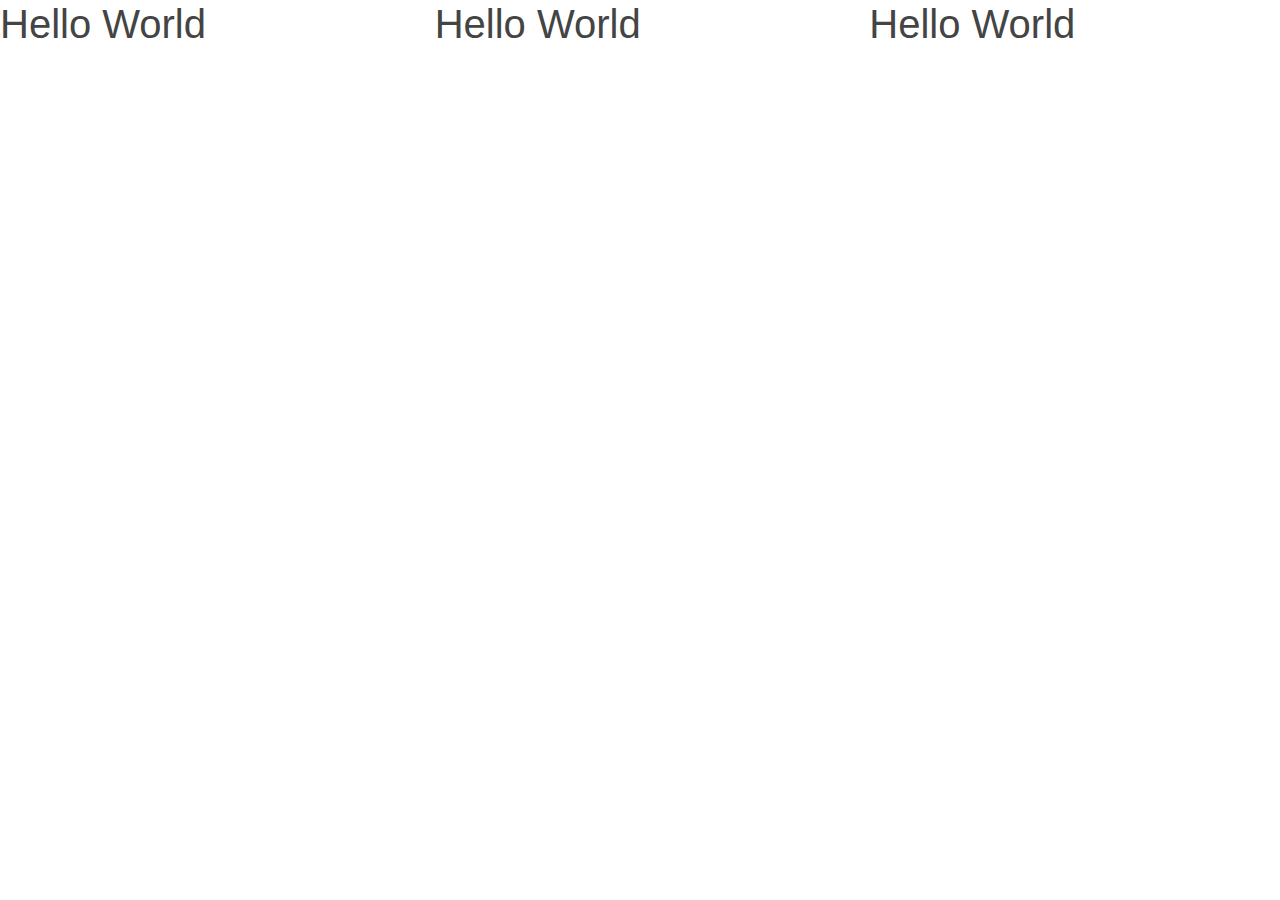
==== index.html @ 410babb2 "my first commit to GitHub" ====
<!DOCTYPE html>
<html lang="en">
<head>
    <meta charset="UTF-8">
    <meta http-equiv="X-UA-Compatible" content="IE=edge">
    <meta name="viewport" content="width=device-width, initial-scale=1.0">
    <title>Document</title>
    <!-- CSS only -->
<link href="https://cdn.jsdelivr.net/npm/bootstrap@5.2.2/dist/css/bootstrap.min.css" rel="stylesheet" 
integrity="sha384-Zenh87qX5JnK2Jl0vWa8Ck2rdkQ2Bzep5IDxbcnCeuOxjzrPF/et3URy9Bv1WTRi" crossorigin="anonymous">

<link rel="stylesheet" href="css\bootstrap.min.css">

<link rel="stylesheet" href="style.css">

</head>
<body>

<div class="row">
    <div class="col-md-4 col-sm-12">
        <div class="box">
            <h1>Hello World</h1>
        </div>
    </div>

    <div class="col-md-4 col-sm-12">
        <div class="box">
            <h1>Hello World</h1>
        </div>
    </div>

    <div class="col-md-4 col-sm-12">
        <div class="box">
            <h1>Hello World</h1>
        </div>
    </div>
</div>


    <!-- JavaScript Bundle with Popper -->
<script src="https://cdn.jsdelivr.net/npm/bootstrap@5.2.2/dist/js/bootstrap.bundle.min.js" 
integrity="sha384-OERcA2EqjJCMA+/3y+gxIOqMEjwtxJY7qPCqsdltbNJuaOe923+mo//f6V8Qbsw3" 
crossorigin="anonymous"></script>

<script src="js\bootstrap.min.js"></script>
</body>
</html>
---- style.css ----
/**
* Template Name: Arsha - v4.9.1
* Template URL: https://bootstrapmade.com/arsha-free-bootstrap-html-template-corporate/
* Author: BootstrapMade.com
* License: https://bootstrapmade.com/license/
*/

/*--------------------------------------------------------------
# General
--------------------------------------------------------------*/
body {
  font-family: "Open Sans", sans-serif;
  color: #444444;
}

a {
  color: #47b2e4;
  text-decoration: none;
}

a:hover {
  color: #73c5eb;
  text-decoration: none;
}

h1,
h2,
h3,
h4,
h5,
h6 {
  font-family: "Jost", sans-serif;
}

/*--------------------------------------------------------------
# Preloader
--------------------------------------------------------------*/
#preloader {
  position: fixed;
  top: 0;
  left: 0;
  right: 0;
  bottom: 0;
  z-index: 9999;
  overflow: hidden;
  background: #37517e;
}

#preloader:before {
  content: "";
  position: fixed;
  top: calc(50% - 30px);
  left: calc(50% - 30px);
  border: 6px solid #37517e;
  border-top-color: #fff;
  border-bottom-color: #fff;
  border-radius: 50%;
  width: 60px;
  height: 60px;
  -webkit-animation: animate-preloader 1s linear infinite;
  animation: animate-preloader 1s linear infinite;
}

@-webkit-keyframes animate-preloader {
  0% {
    transform: rotate(0deg);
  }

  100% {
    transform: rotate(360deg);
  }
}

@keyframes animate-preloader {
  0% {
    transform: rotate(0deg);
  }

  100% {
    transform: rotate(360deg);
  }
}

/*--------------------------------------------------------------
# Back to top button
--------------------------------------------------------------*/
.back-to-top {
  position: fixed;
  visibility: hidden;
  opacity: 0;
  right: 15px;
  bottom: 15px;
  z-index: 996;
  background: #47b2e4;
  width: 40px;
  height: 40px;
  border-radius: 50px;
  transition: all 0.4s;
}

.back-to-top i {
  font-size: 24px;
  color: #fff;
  line-height: 0;
}

.back-to-top:hover {
  background: #6bc1e9;
  color: #fff;
}

.back-to-top.active {
  visibility: visible;
  opacity: 1;
}

/*--------------------------------------------------------------
# Header
--------------------------------------------------------------*/
#header {
  transition: all 0.5s;
  z-index: 997;
  padding: 15px 0;
}

#header.header-scrolled,
#header.header-inner-pages {
  background: rgba(40, 58, 90, 0.9);
}

#header .logo {
  font-size: 30px;
  margin: 0;
  padding: 0;
  line-height: 1;
  font-weight: 500;
  letter-spacing: 2px;
  text-transform: uppercase;
}

#header .logo a {
  color: #fff;
}

#header .logo img {
  max-height: 40px;
}

/*--------------------------------------------------------------
# Navigation Menu
--------------------------------------------------------------*/
/**
* Desktop Navigation 
*/
.navbar {
  padding: 0;
}

.navbar ul {
  margin: 0;
  padding: 0;
  display: flex;
  list-style: none;
  align-items: center;
}

.navbar li {
  position: relative;
}

.navbar a,
.navbar a:focus {
  display: flex;
  align-items: center;
  justify-content: space-between;
  padding: 10px 0 10px 30px;
  font-size: 15px;
  font-weight: 500;
  color: #fff;
  white-space: nowrap;
  transition: 0.3s;
}

.navbar a i,
.navbar a:focus i {
  font-size: 12px;
  line-height: 0;
  margin-left: 5px;
}

.navbar a:hover,
.navbar .active,
.navbar .active:focus,
.navbar li:hover>a {
  color: #47b2e4;
}

.navbar .getstarted,
.navbar .getstarted:focus {
  padding: 8px 20px;
  margin-left: 30px;
  border-radius: 50px;
  color: #fff;
  font-size: 14px;
  border: 2px solid #47b2e4;
  font-weight: 600;
}

.navbar .getstarted:hover,
.navbar .getstarted:focus:hover {
  color: #fff;
  background: #31a9e1;
}

.navbar .dropdown ul {
  display: block;
  position: absolute;
  left: 14px;
  top: calc(100% + 30px);
  margin: 0;
  padding: 10px 0;
  z-index: 99;
  opacity: 0;
  visibility: hidden;
  background: #fff;
  box-shadow: 0px 0px 30px rgba(127, 137, 161, 0.25);
  transition: 0.3s;
  border-radius: 4px;
}

.navbar .dropdown ul li {
  min-width: 200px;
}

.navbar .dropdown ul a {
  padding: 10px 20px;
  font-size: 14px;
  text-transform: none;
  font-weight: 500;
  color: #0c3c53;
}

.navbar .dropdown ul a i {
  font-size: 12px;
}

.navbar .dropdown ul a:hover,
.navbar .dropdown ul .active:hover,
.navbar .dropdown ul li:hover>a {
  color: #47b2e4;
}

.navbar .dropdown:hover>ul {
  opacity: 1;
  top: 100%;
  visibility: visible;
}

.navbar .dropdown .dropdown ul {
  top: 0;
  left: calc(100% - 30px);
  visibility: hidden;
}

.navbar .dropdown .dropdown:hover>ul {
  opacity: 1;
  top: 0;
  left: 100%;
  visibility: visible;
}

@media (max-width: 1366px) {
  .navbar .dropdown .dropdown ul {
    left: -90%;
  }

  .navbar .dropdown .dropdown:hover>ul {
    left: -100%;
  }
}

/**
* Mobile Navigation 
*/
.mobile-nav-toggle {
  color: #fff;
  font-size: 28px;
  cursor: pointer;
  display: none;
  line-height: 0;
  transition: 0.5s;
}

.mobile-nav-toggle.bi-x {
  color: #fff;
}

@media (max-width: 991px) {
  .mobile-nav-toggle {
    display: block;
  }

  .navbar ul {
    display: none;
  }
}

.navbar-mobile {
  position: fixed;
  overflow: hidden;
  top: 0;
  right: 0;
  left: 0;
  bottom: 0;
  background: rgba(40, 58, 90, 0.9);
  transition: 0.3s;
  z-index: 999;
}

.navbar-mobile .mobile-nav-toggle {
  position: absolute;
  top: 15px;
  right: 15px;
}

.navbar-mobile ul {
  display: block;
  position: absolute;
  top: 55px;
  right: 15px;
  bottom: 15px;
  left: 15px;
  padding: 10px 0;
  border-radius: 10px;
  background-color: #fff;
  overflow-y: auto;
  transition: 0.3s;
}

.navbar-mobile a,
.navbar-mobile a:focus {
  padding: 10px 20px;
  font-size: 15px;
  color: #37517e;
}

.navbar-mobile a:hover,
.navbar-mobile .active,
.navbar-mobile li:hover>a {
  color: #47b2e4;
}

.navbar-mobile .getstarted,
.navbar-mobile .getstarted:focus {
  margin: 15px;
  color: #37517e;
}

.navbar-mobile .dropdown ul {
  position: static;
  display: none;
  margin: 10px 20px;
  padding: 10px 0;
  z-index: 99;
  opacity: 1;
  visibility: visible;
  background: #fff;
  box-shadow: 0px 0px 30px rgba(127, 137, 161, 0.25);
}

.navbar-mobile .dropdown ul li {
  min-width: 200px;
}

.navbar-mobile .dropdown ul a {
  padding: 10px 20px;
}

.navbar-mobile .dropdown ul a i {
  font-size: 12px;
}

.navbar-mobile .dropdown ul a:hover,
.navbar-mobile .dropdown ul .active:hover,
.navbar-mobile .dropdown ul li:hover>a {
  color: #47b2e4;
}

.navbar-mobile .dropdown>.dropdown-active {
  display: block;
}

/*--------------------------------------------------------------
# Hero Section
--------------------------------------------------------------*/
#hero {
  width: 100%;
  height: 80vh;
  background: #37517e;
}

#hero .container {
  padding-top: 72px;
}

#hero h1 {
  margin: 0 0 10px 0;
  font-size: 48px;
  font-weight: 700;
  line-height: 56px;
  color: #fff;
}

#hero h2 {
  color: rgba(255, 255, 255, 0.6);
  margin-bottom: 50px;
  font-size: 24px;
}

#hero .btn-get-started {
  font-family: "Jost", sans-serif;
  font-weight: 500;
  font-size: 16px;
  letter-spacing: 1px;
  display: inline-block;
  padding: 10px 28px 11px 28px;
  border-radius: 50px;
  transition: 0.5s;
  margin: 10px 0 0 0;
  color: #fff;
  background: #47b2e4;
}

#hero .btn-get-started:hover {
  background: #209dd8;
}

#hero .btn-watch-video {
  font-size: 16px;
  display: flex;
  align-items: center;
  transition: 0.5s;
  margin: 10px 0 0 25px;
  color: #fff;
  line-height: 1;
}

#hero .btn-watch-video i {
  line-height: 0;
  color: #fff;
  font-size: 32px;
  transition: 0.3s;
  margin-right: 8px;
}

#hero .btn-watch-video:hover i {
  color: #47b2e4;
}

#hero .animated {
  animation: up-down 2s ease-in-out infinite alternate-reverse both;
}

@media (max-width: 991px) {
  #hero {
    height: 100vh;
    text-align: center;
  }

  #hero .animated {
    -webkit-animation: none;
    animation: none;
  }

  #hero .hero-img {
    text-align: center;
  }

  #hero .hero-img img {
    width: 50%;
  }
}

@media (max-width: 768px) {
  #hero h1 {
    font-size: 28px;
    line-height: 36px;
  }

  #hero h2 {
    font-size: 18px;
    line-height: 24px;
    margin-bottom: 30px;
  }

  #hero .hero-img img {
    width: 70%;
  }
}

@media (max-width: 575px) {
  #hero .hero-img img {
    width: 80%;
  }

  #hero .btn-get-started {
    font-size: 16px;
    padding: 10px 24px 11px 24px;
  }
}

@-webkit-keyframes up-down {
  0% {
    transform: translateY(10px);
  }

  100% {
    transform: translateY(-10px);
  }
}

@keyframes up-down {
  0% {
    transform: translateY(10px);
  }

  100% {
    transform: translateY(-10px);
  }
}

/*--------------------------------------------------------------
# Sections General
--------------------------------------------------------------*/
section {
  padding: 60px 0;
  overflow: hidden;
}

.section-bg {
  background-color: #f3f5fa;
}

.section-title {
  text-align: center;
  padding-bottom: 30px;
}

.section-title h2 {
  font-size: 32px;
  font-weight: bold;
  text-transform: uppercase;
  margin-bottom: 20px;
  padding-bottom: 20px;
  position: relative;
  color: #37517e;
}

.section-title h2::before {
  content: "";
  position: absolute;
  display: block;
  width: 120px;
  height: 1px;
  background: #ddd;
  bottom: 1px;
  left: calc(50% - 60px);
}

.section-title h2::after {
  content: "";
  position: absolute;
  display: block;
  width: 40px;
  height: 3px;
  background: #47b2e4;
  bottom: 0;
  left: calc(50% - 20px);
}

.section-title p {
  margin-bottom: 0;
}

/*--------------------------------------------------------------
# Clients
--------------------------------------------------------------*/
.clients {
  padding: 12px 0;
  text-align: center;
}

.clients img {
  max-width: 45%;
  transition: all 0.4s ease-in-out;
  display: inline-block;
  padding: 15px 0;
  filter: grayscale(100);
}

.clients img:hover {
  filter: none;
  transform: scale(1.1);
}

@media (max-width: 768px) {
  .clients img {
    max-width: 40%;
  }
}

/*--------------------------------------------------------------
# About Us
--------------------------------------------------------------*/
.about .content h3 {
  font-weight: 600;
  font-size: 26px;
}

.about .content ul {
  list-style: none;
  padding: 0;
}

.about .content ul li {
  padding-left: 28px;
  position: relative;
}

.about .content ul li+li {
  margin-top: 10px;
}

.about .content ul i {
  position: absolute;
  left: 0;
  top: 2px;
  font-size: 20px;
  color: #47b2e4;
  line-height: 1;
}

.about .content p:last-child {
  margin-bottom: 0;
}

.about .content .btn-learn-more {
  font-family: "Poppins", sans-serif;
  font-weight: 500;
  font-size: 14px;
  letter-spacing: 1px;
  display: inline-block;
  padding: 12px 32px;
  border-radius: 4px;
  transition: 0.3s;
  line-height: 1;
  color: #47b2e4;
  -webkit-animation-delay: 0.8s;
  animation-delay: 0.8s;
  margin-top: 6px;
  border: 2px solid #47b2e4;
}

.about .content .btn-learn-more:hover {
  background: #47b2e4;
  color: #fff;
  text-decoration: none;
}

/*--------------------------------------------------------------
# Why Us
--------------------------------------------------------------*/
.why-us .content {
  padding: 60px 100px 0 100px;
}

.why-us .content h3 {
  font-weight: 400;
  font-size: 34px;
  color: #37517e;
}

.why-us .content h4 {
  font-size: 20px;
  font-weight: 700;
  margin-top: 5px;
}

.why-us .content p {
  font-size: 15px;
  color: #848484;
}

.why-us .img {
  background-size: contain;
  background-repeat: no-repeat;
  background-position: center center;
}

.why-us .accordion-list {
  padding: 0 100px 60px 100px;
}

.why-us .accordion-list ul {
  padding: 0;
  list-style: none;
}

.why-us .accordion-list li+li {
  margin-top: 15px;
}

.why-us .accordion-list li {
  padding: 20px;
  background: #fff;
  border-radius: 4px;
}

.why-us .accordion-list a {
  display: block;
  position: relative;
  font-family: "Poppins", sans-serif;
  font-size: 16px;
  line-height: 24px;
  font-weight: 500;
  padding-right: 30px;
  outline: none;
  cursor: pointer;
}

.why-us .accordion-list span {
  color: #47b2e4;
  font-weight: 600;
  font-size: 18px;
  padding-right: 10px;
}

.why-us .accordion-list i {
  font-size: 24px;
  position: absolute;
  right: 0;
  top: 0;
}

.why-us .accordion-list p {
  margin-bottom: 0;
  padding: 10px 0 0 0;
}

.why-us .accordion-list .icon-show {
  display: none;
}

.why-us .accordion-list a.collapsed {
  color: #343a40;
}

.why-us .accordion-list a.collapsed:hover {
  color: #47b2e4;
}

.why-us .accordion-list a.collapsed .icon-show {
  display: inline-block;
}

.why-us .accordion-list a.collapsed .icon-close {
  display: none;
}

@media (max-width: 1024px) {

  .why-us .content,
  .why-us .accordion-list {
    padding-left: 0;
    padding-right: 0;
  }
}

@media (max-width: 992px) {
  .why-us .img {
    min-height: 400px;
  }

  .why-us .content {
    padding-top: 30px;
  }

  .why-us .accordion-list {
    padding-bottom: 30px;
  }
}

@media (max-width: 575px) {
  .why-us .img {
    min-height: 200px;
  }
}

/*--------------------------------------------------------------
# Skills
--------------------------------------------------------------*/
.skills .content h3 {
  font-weight: 700;
  font-size: 32px;
  color: #37517e;
  font-family: "Poppins", sans-serif;
}

.skills .content ul {
  list-style: none;
  padding: 0;
}

.skills .content ul li {
  padding-bottom: 10px;
}

.skills .content ul i {
  font-size: 20px;
  padding-right: 4px;
  color: #47b2e4;
}

.skills .content p:last-child {
  margin-bottom: 0;
}

.skills .progress {
  height: 60px;
  display: block;
  background: none;
  border-radius: 0;
}

.skills .progress .skill {
  padding: 0;
  margin: 0 0 6px 0;
  text-transform: uppercase;
  display: block;
  font-weight: 600;
  font-family: "Poppins", sans-serif;
  color: #37517e;
}

.skills .progress .skill .val {
  float: right;
  font-style: normal;
}

.skills .progress-bar-wrap {
  background: #e8edf5;
  height: 10px;
}

.skills .progress-bar {
  width: 1px;
  height: 10px;
  transition: 0.9s;
  background-color: #4668a2;
}

/*--------------------------------------------------------------
# Services
--------------------------------------------------------------*/
.services .icon-box {
  box-shadow: 0px 0 25px 0 rgba(0, 0, 0, 0.1);
  padding: 50px 30px;
  transition: all ease-in-out 0.4s;
  background: #fff;
}

.services .icon-box .icon {
  margin-bottom: 10px;
}

.services .icon-box .icon i {
  color: #47b2e4;
  font-size: 36px;
  transition: 0.3s;
}

.services .icon-box h4 {
  font-weight: 500;
  margin-bottom: 15px;
  font-size: 24px;
}

.services .icon-box h4 a {
  color: #37517e;
  transition: ease-in-out 0.3s;
}

.services .icon-box p {
  line-height: 24px;
  font-size: 14px;
  margin-bottom: 0;
}

.services .icon-box:hover {
  transform: translateY(-10px);
}

.services .icon-box:hover h4 a {
  color: #47b2e4;
}

/*--------------------------------------------------------------
# Cta
--------------------------------------------------------------*/
.cta {
  background: linear-gradient(rgba(40, 58, 90, 0.9), rgba(40, 58, 90, 0.9)), url("../img/cta-bg.jpg") fixed center center;
  background-size: cover;
  padding: 120px 0;
}

.cta h3 {
  color: #fff;
  font-size: 28px;
  font-weight: 700;
}

.cta p {
  color: #fff;
}

.cta .cta-btn {
  font-family: "Jost", sans-serif;
  font-weight: 500;
  font-size: 16px;
  letter-spacing: 1px;
  display: inline-block;
  padding: 12px 40px;
  border-radius: 50px;
  transition: 0.5s;
  margin: 10px;
  border: 2px solid #fff;
  color: #fff;
}

.cta .cta-btn:hover {
  background: #47b2e4;
  border: 2px solid #47b2e4;
}

@media (max-width: 1024px) {
  .cta {
    background-attachment: scroll;
  }
}

@media (min-width: 769px) {
  .cta .cta-btn-container {
    display: flex;
    align-items: center;
    justify-content: flex-end;
  }
}

/*--------------------------------------------------------------
# Portfolio
--------------------------------------------------------------*/
.portfolio #portfolio-flters {
  list-style: none;
  margin-bottom: 20px;
}

.portfolio #portfolio-flters li {
  cursor: pointer;
  display: inline-block;
  margin: 10px 5px;
  font-size: 15px;
  font-weight: 500;
  line-height: 1;
  color: #444444;
  transition: all 0.3s;
  padding: 8px 20px;
  border-radius: 50px;
  font-family: "Poppins", sans-serif;
}

.portfolio #portfolio-flters li:hover,
.portfolio #portfolio-flters li.filter-active {
  background: #47b2e4;
  color: #fff;
}

.portfolio .portfolio-item {
  margin-bottom: 30px;
}

.portfolio .portfolio-item .portfolio-img {
  overflow: hidden;
}

.portfolio .portfolio-item .portfolio-img img {
  transition: all 0.6s;
}

.portfolio .portfolio-item .portfolio-info {
  opacity: 0;
  position: absolute;
  left: 15px;
  bottom: 0;
  z-index: 3;
  right: 15px;
  transition: all 0.3s;
  background: rgba(55, 81, 126, 0.8);
  padding: 10px 15px;
}

.portfolio .portfolio-item .portfolio-info h4 {
  font-size: 18px;
  color: #fff;
  font-weight: 600;
  color: #fff;
  margin-bottom: 0px;
}

.portfolio .portfolio-item .portfolio-info p {
  color: #f9fcfe;
  font-size: 14px;
  margin-bottom: 0;
}

.portfolio .portfolio-item .portfolio-info .preview-link,
.portfolio .portfolio-item .portfolio-info .details-link {
  position: absolute;
  right: 40px;
  font-size: 24px;
  top: calc(50% - 18px);
  color: #fff;
  transition: 0.3s;
}

.portfolio .portfolio-item .portfolio-info .preview-link:hover,
.portfolio .portfolio-item .portfolio-info .details-link:hover {
  color: #47b2e4;
}

.portfolio .portfolio-item .portfolio-info .details-link {
  right: 10px;
}

.portfolio .portfolio-item:hover .portfolio-img img {
  transform: scale(1.15);
}

.portfolio .portfolio-item:hover .portfolio-info {
  opacity: 1;
}

/*--------------------------------------------------------------
# Portfolio Details
--------------------------------------------------------------*/
.portfolio-details {
  padding-top: 40px;
}

.portfolio-details .portfolio-details-slider img {
  width: 100%;
}

.portfolio-details .portfolio-details-slider .swiper-pagination {
  margin-top: 20px;
  position: relative;
}

.portfolio-details .portfolio-details-slider .swiper-pagination .swiper-pagination-bullet {
  width: 12px;
  height: 12px;
  background-color: #fff;
  opacity: 1;
  border: 1px solid #47b2e4;
}

.portfolio-details .portfolio-details-slider .swiper-pagination .swiper-pagination-bullet-active {
  background-color: #47b2e4;
}

.portfolio-details .portfolio-info {
  padding: 30px;
  box-shadow: 0px 0 30px rgba(55, 81, 126, 0.08);
}

.portfolio-details .portfolio-info h3 {
  font-size: 22px;
  font-weight: 700;
  margin-bottom: 20px;
  padding-bottom: 20px;
  border-bottom: 1px solid #eee;
}

.portfolio-details .portfolio-info ul {
  list-style: none;
  padding: 0;
  font-size: 15px;
}

.portfolio-details .portfolio-info ul li+li {
  margin-top: 10px;
}

.portfolio-details .portfolio-description {
  padding-top: 30px;
}

.portfolio-details .portfolio-description h2 {
  font-size: 26px;
  font-weight: 700;
  margin-bottom: 20px;
}

.portfolio-details .portfolio-description p {
  padding: 0;
}

/*--------------------------------------------------------------
# Team
--------------------------------------------------------------*/
.team .member {
  position: relative;
  box-shadow: 0px 2px 15px rgba(0, 0, 0, 0.1);
  padding: 30px;
  border-radius: 5px;
  background: #fff;
  transition: 0.5s;
}

.team .member .pic {
  overflow: hidden;
  width: 180px;
  border-radius: 50%;
}

.team .member .pic img {
  transition: ease-in-out 0.3s;
}

.team .member:hover {
  transform: translateY(-10px);
}

.team .member .member-info {
  padding-left: 30px;
}

.team .member h4 {
  font-weight: 700;
  margin-bottom: 5px;
  font-size: 20px;
  color: #37517e;
}

.team .member span {
  display: block;
  font-size: 15px;
  padding-bottom: 10px;
  position: relative;
  font-weight: 500;
}

.team .member span::after {
  content: "";
  position: absolute;
  display: block;
  width: 50px;
  height: 1px;
  background: #cbd6e9;
  bottom: 0;
  left: 0;
}

.team .member p {
  margin: 10px 0 0 0;
  font-size: 14px;
}

.team .member .social {
  margin-top: 12px;
  display: flex;
  align-items: center;
  justify-content: flex-start;
}

.team .member .social a {
  transition: ease-in-out 0.3s;
  display: flex;
  align-items: center;
  justify-content: center;
  border-radius: 50px;
  width: 32px;
  height: 32px;
  background: #eff2f8;
}

.team .member .social a i {
  color: #37517e;
  font-size: 16px;
  margin: 0 2px;
}

.team .member .social a:hover {
  background: #47b2e4;
}

.team .member .social a:hover i {
  color: #fff;
}

.team .member .social a+a {
  margin-left: 8px;
}

/*--------------------------------------------------------------
# Pricing
--------------------------------------------------------------*/
.pricing .row {
  padding-top: 40px;
}

.pricing .box {
  padding: 60px 40px;
  box-shadow: 0 3px 20px -2px rgba(20, 45, 100, 0.1);
  background: #fff;
  height: 100%;
  border-top: 4px solid #fff;
  border-radius: 5px;
}

.pricing h3 {
  font-weight: 500;
  margin-bottom: 15px;
  font-size: 20px;
  color: #37517e;
}

.pricing h4 {
  font-size: 48px;
  color: #37517e;
  font-weight: 400;
  font-family: "Jost", sans-serif;
  margin-bottom: 25px;
}

.pricing h4 sup {
  font-size: 28px;
}

.pricing h4 span {
  color: #47b2e4;
  font-size: 18px;
  display: block;
}

.pricing ul {
  padding: 20px 0;
  list-style: none;
  color: #999;
  text-align: left;
  line-height: 20px;
}

.pricing ul li {
  padding: 10px 0 10px 30px;
  position: relative;
}

.pricing ul i {
  color: #28a745;
  font-size: 24px;
  position: absolute;
  left: 0;
  top: 6px;
}

.pricing ul .na {
  color: #ccc;
}

.pricing ul .na i {
  color: #ccc;
}

.pricing ul .na span {
  text-decoration: line-through;
}

.pricing .buy-btn {
  display: inline-block;
  padding: 12px 35px;
  border-radius: 50px;
  color: #47b2e4;
  transition: none;
  font-size: 16px;
  font-weight: 500;
  font-family: "Jost", sans-serif;
  transition: 0.3s;
  border: 1px solid #47b2e4;
}

.pricing .buy-btn:hover {
  background: #47b2e4;
  color: #fff;
}

.pricing .featured {
  border-top-color: #47b2e4;
}

.pricing .featured .buy-btn {
  background: #47b2e4;
  color: #fff;
}

.pricing .featured .buy-btn:hover {
  background: #23a3df;
}

@media (max-width: 992px) {
  .pricing .box {
    max-width: 60%;
    margin: 0 auto 30px auto;
  }
}

@media (max-width: 767px) {
  .pricing .box {
    max-width: 80%;
    margin: 0 auto 30px auto;
  }
}

@media (max-width: 420px) {
  .pricing .box {
    max-width: 100%;
    margin: 0 auto 30px auto;
  }
}

/*--------------------------------------------------------------
# Frequently Asked Questions
--------------------------------------------------------------*/
.faq .faq-list {
  padding: 0 100px;
}

.faq .faq-list ul {
  padding: 0;
  list-style: none;
}

.faq .faq-list li+li {
  margin-top: 15px;
}

.faq .faq-list li {
  padding: 20px;
  background: #fff;
  border-radius: 4px;
  position: relative;
}

.faq .faq-list a {
  display: block;
  position: relative;
  font-family: "Poppins", sans-serif;
  font-size: 16px;
  line-height: 24px;
  font-weight: 500;
  padding: 0 30px;
  outline: none;
  cursor: pointer;
}

.faq .faq-list .icon-help {
  font-size: 24px;
  position: absolute;
  right: 0;
  left: 20px;
  color: #47b2e4;
}

.faq .faq-list .icon-show,
.faq .faq-list .icon-close {
  font-size: 24px;
  position: absolute;
  right: 0;
  top: 0;
}

.faq .faq-list p {
  margin-bottom: 0;
  padding: 10px 0 0 0;
}

.faq .faq-list .icon-show {
  display: none;
}

.faq .faq-list a.collapsed {
  color: #37517e;
  transition: 0.3s;
}

.faq .faq-list a.collapsed:hover {
  color: #47b2e4;
}

.faq .faq-list a.collapsed .icon-show {
  display: inline-block;
}

.faq .faq-list a.collapsed .icon-close {
  display: none;
}

@media (max-width: 1200px) {
  .faq .faq-list {
    padding: 0;
  }
}

/*--------------------------------------------------------------
# Contact
--------------------------------------------------------------*/
.contact .info {
  border-top: 3px solid #47b2e4;
  border-bottom: 3px solid #47b2e4;
  padding: 30px;
  background: #fff;
  width: 100%;
  box-shadow: 0 0 24px 0 rgba(0, 0, 0, 0.1);
}

.contact .info i {
  font-size: 20px;
  color: #47b2e4;
  float: left;
  width: 44px;
  height: 44px;
  background: #e7f5fb;
  display: flex;
  justify-content: center;
  align-items: center;
  border-radius: 50px;
  transition: all 0.3s ease-in-out;
}

.contact .info h4 {
  padding: 0 0 0 60px;
  font-size: 22px;
  font-weight: 600;
  margin-bottom: 5px;
  color: #37517e;
}

.contact .info p {
  padding: 0 0 10px 60px;
  margin-bottom: 20px;
  font-size: 14px;
  color: #6182ba;
}

.contact .info .email p {
  padding-top: 5px;
}

.contact .info .social-links {
  padding-left: 60px;
}

.contact .info .social-links a {
  font-size: 18px;
  display: inline-block;
  background: #333;
  color: #fff;
  line-height: 1;
  padding: 8px 0;
  border-radius: 50%;
  text-align: center;
  width: 36px;
  height: 36px;
  transition: 0.3s;
  margin-right: 10px;
}

.contact .info .social-links a:hover {
  background: #47b2e4;
  color: #fff;
}

.contact .info .email:hover i,
.contact .info .address:hover i,
.contact .info .phone:hover i {
  background: #47b2e4;
  color: #fff;
}

.contact .php-email-form {
  width: 100%;
  border-top: 3px solid #47b2e4;
  border-bottom: 3px solid #47b2e4;
  padding: 30px;
  background: #fff;
  box-shadow: 0 0 24px 0 rgba(0, 0, 0, 0.12);
}

.contact .php-email-form .form-group {
  padding-bottom: 8px;
}

.contact .php-email-form .validate {
  display: none;
  color: red;
  margin: 0 0 15px 0;
  font-weight: 400;
  font-size: 13px;
}

.contact .php-email-form .error-message {
  display: none;
  color: #fff;
  background: #ed3c0d;
  text-align: left;
  padding: 15px;
  font-weight: 600;
}

.contact .php-email-form .error-message br+br {
  margin-top: 25px;
}

.contact .php-email-form .sent-message {
  display: none;
  color: #fff;
  background: #18d26e;
  text-align: center;
  padding: 15px;
  font-weight: 600;
}

.contact .php-email-form .loading {
  display: none;
  background: #fff;
  text-align: center;
  padding: 15px;
}

.contact .php-email-form .loading:before {
  content: "";
  display: inline-block;
  border-radius: 50%;
  width: 24px;
  height: 24px;
  margin: 0 10px -6px 0;
  border: 3px solid #18d26e;
  border-top-color: #eee;
  -webkit-animation: animate-loading 1s linear infinite;
  animation: animate-loading 1s linear infinite;
}

.contact .php-email-form .form-group {
  margin-bottom: 20px;
}

.contact .php-email-form label {
  padding-bottom: 8px;
}

.contact .php-email-form input,
.contact .php-email-form textarea {
  border-radius: 0;
  box-shadow: none;
  font-size: 14px;
  border-radius: 4px;
}

.contact .php-email-form input:focus,
.contact .php-email-form textarea:focus {
  border-color: #47b2e4;
}

.contact .php-email-form input {
  height: 44px;
}

.contact .php-email-form textarea {
  padding: 10px 12px;
}

.contact .php-email-form button[type=submit] {
  background: #47b2e4;
  border: 0;
  padding: 12px 34px;
  color: #fff;
  transition: 0.4s;
  border-radius: 50px;
}

.contact .php-email-form button[type=submit]:hover {
  background: #209dd8;
}

@-webkit-keyframes animate-loading {
  0% {
    transform: rotate(0deg);
  }

  100% {
    transform: rotate(360deg);
  }
}

@keyframes animate-loading {
  0% {
    transform: rotate(0deg);
  }

  100% {
    transform: rotate(360deg);
  }
}

/*--------------------------------------------------------------
# Breadcrumbs
--------------------------------------------------------------*/
.breadcrumbs {
  padding: 15px 0;
  background: #f3f5fa;
  min-height: 40px;
  margin-top: 72px;
}

@media (max-width: 992px) {
  .breadcrumbs {
    margin-top: 68px;
  }
}

.breadcrumbs h2 {
  font-size: 28px;
  font-weight: 600;
  color: #37517e;
}

.breadcrumbs ol {
  display: flex;
  flex-wrap: wrap;
  list-style: none;
  padding: 0 0 10px 0;
  margin: 0;
  font-size: 14px;
}

.breadcrumbs ol li+li {
  padding-left: 10px;
}

.breadcrumbs ol li+li::before {
  display: inline-block;
  padding-right: 10px;
  color: #4668a2;
  content: "/";
}

/*--------------------------------------------------------------
# Footer
--------------------------------------------------------------*/
#footer {
  font-size: 14px;
  background: #37517e;
}

#footer .footer-newsletter {
  padding: 50px 0;
  background: #f3f5fa;
  text-align: center;
  font-size: 15px;
  color: #444444;
}

#footer .footer-newsletter h4 {
  font-size: 24px;
  margin: 0 0 20px 0;
  padding: 0;
  line-height: 1;
  font-weight: 600;
  color: #37517e;
}

#footer .footer-newsletter form {
  margin-top: 30px;
  background: #fff;
  padding: 6px 10px;
  position: relative;
  border-radius: 50px;
  box-shadow: 0px 2px 15px rgba(0, 0, 0, 0.06);
  text-align: left;
}

#footer .footer-newsletter form input[type=email] {
  border: 0;
  padding: 4px 8px;
  width: calc(100% - 100px);
}

#footer .footer-newsletter form input[type=submit] {
  position: absolute;
  top: 0;
  right: 0;
  bottom: 0;
  border: 0;
  background: none;
  font-size: 16px;
  padding: 0 20px;
  background: #47b2e4;
  color: #fff;
  transition: 0.3s;
  border-radius: 50px;
  box-shadow: 0px 2px 15px rgba(0, 0, 0, 0.1);
}

#footer .footer-newsletter form input[type=submit]:hover {
  background: #209dd8;
}

#footer .footer-top {
  padding: 60px 0 30px 0;
  background: #fff;
}

#footer .footer-top .footer-contact {
  margin-bottom: 30px;
}

#footer .footer-top .footer-contact h3 {
  font-size: 28px;
  margin: 0 0 10px 0;
  padding: 2px 0 2px 0;
  line-height: 1;
  text-transform: uppercase;
  font-weight: 600;
  color: #37517e;
}

#footer .footer-top .footer-contact p {
  font-size: 14px;
  line-height: 24px;
  margin-bottom: 0;
  font-family: "Jost", sans-serif;
  color: #5e5e5e;
}

#footer .footer-top h4 {
  font-size: 16px;
  font-weight: bold;
  color: #37517e;
  position: relative;
  padding-bottom: 12px;
}

#footer .footer-top .footer-links {
  margin-bottom: 30px;
}

#footer .footer-top .footer-links ul {
  list-style: none;
  padding: 0;
  margin: 0;
}

#footer .footer-top .footer-links ul i {
  padding-right: 2px;
  color: #47b2e4;
  font-size: 18px;
  line-height: 1;
}

#footer .footer-top .footer-links ul li {
  padding: 10px 0;
  display: flex;
  align-items: center;
}

#footer .footer-top .footer-links ul li:first-child {
  padding-top: 0;
}

#footer .footer-top .footer-links ul a {
  color: #777777;
  transition: 0.3s;
  display: inline-block;
  line-height: 1;
}

#footer .footer-top .footer-links ul a:hover {
  text-decoration: none;
  color: #47b2e4;
}

#footer .footer-top .social-links a {
  font-size: 18px;
  display: inline-block;
  background: #47b2e4;
  color: #fff;
  line-height: 1;
  padding: 8px 0;
  margin-right: 4px;
  border-radius: 50%;
  text-align: center;
  width: 36px;
  height: 36px;
  transition: 0.3s;
}

#footer .footer-top .social-links a:hover {
  background: #209dd8;
  color: #fff;
  text-decoration: none;
}

#footer .footer-bottom {
  padding-top: 30px;
  padding-bottom: 30px;
  color: #fff;
}

#footer .copyright {
  float: left;
}

#footer .credits {
  float: right;
  font-size: 13px;
}

#footer .credits a {
  transition: 0.3s;
}

@media (max-width: 768px) {
  #footer .footer-bottom {
    padding-top: 20px;
    padding-bottom: 20px;
  }

  #footer .copyright,
  #footer .credits {
    text-align: center;
    float: none;
  }

  #footer .credits {
    padding-top: 4px;
  }
}
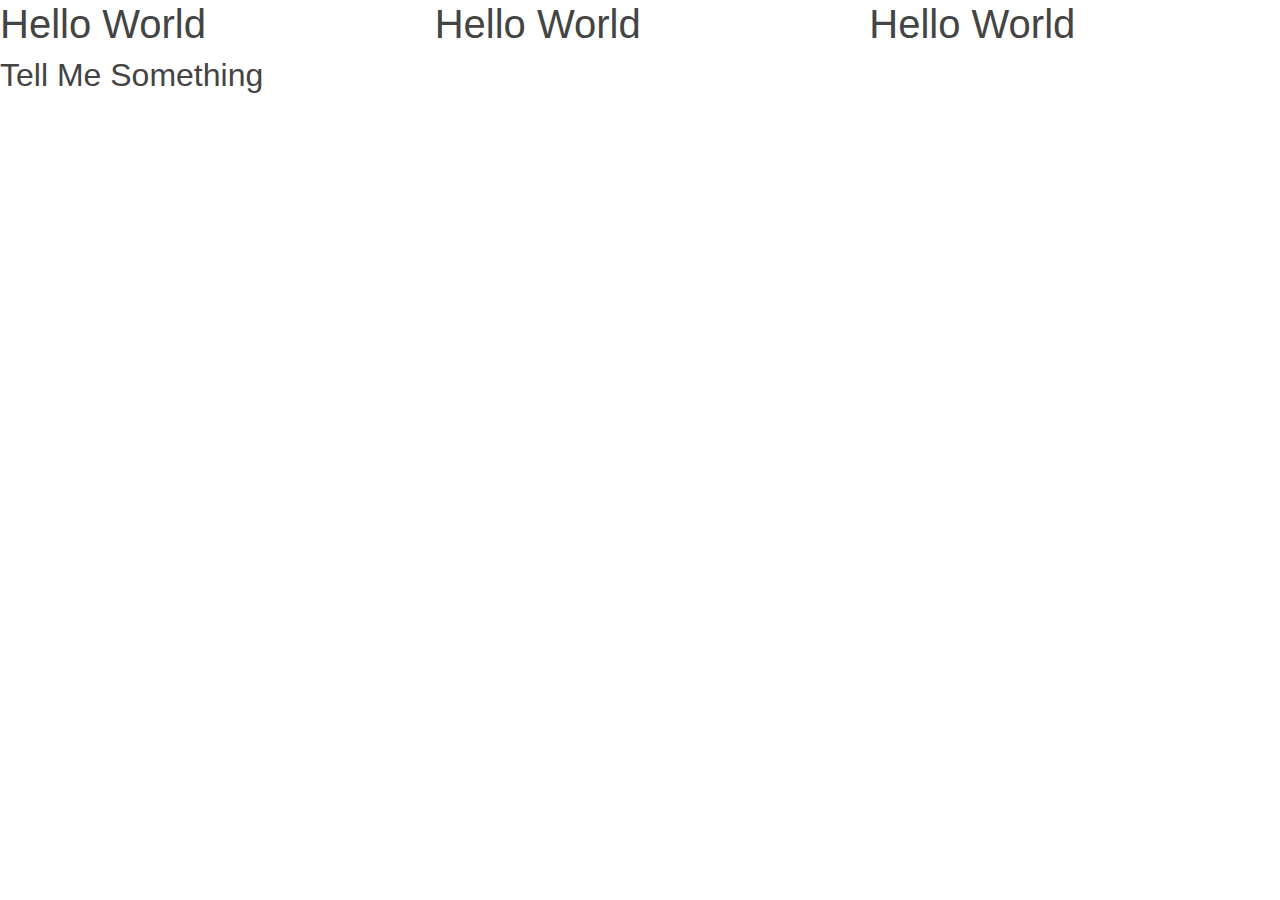
==== commit 62c12211: "updated my index file" ====
--- a/index.html
+++ b/index.html
@@ -20,6 +20,7 @@
     <div class="col-md-4 col-sm-12">
         <div class="box">
             <h1>Hello World</h1>
+            <h2>Tell Me Something</h2>
         </div>
     </div>
 
